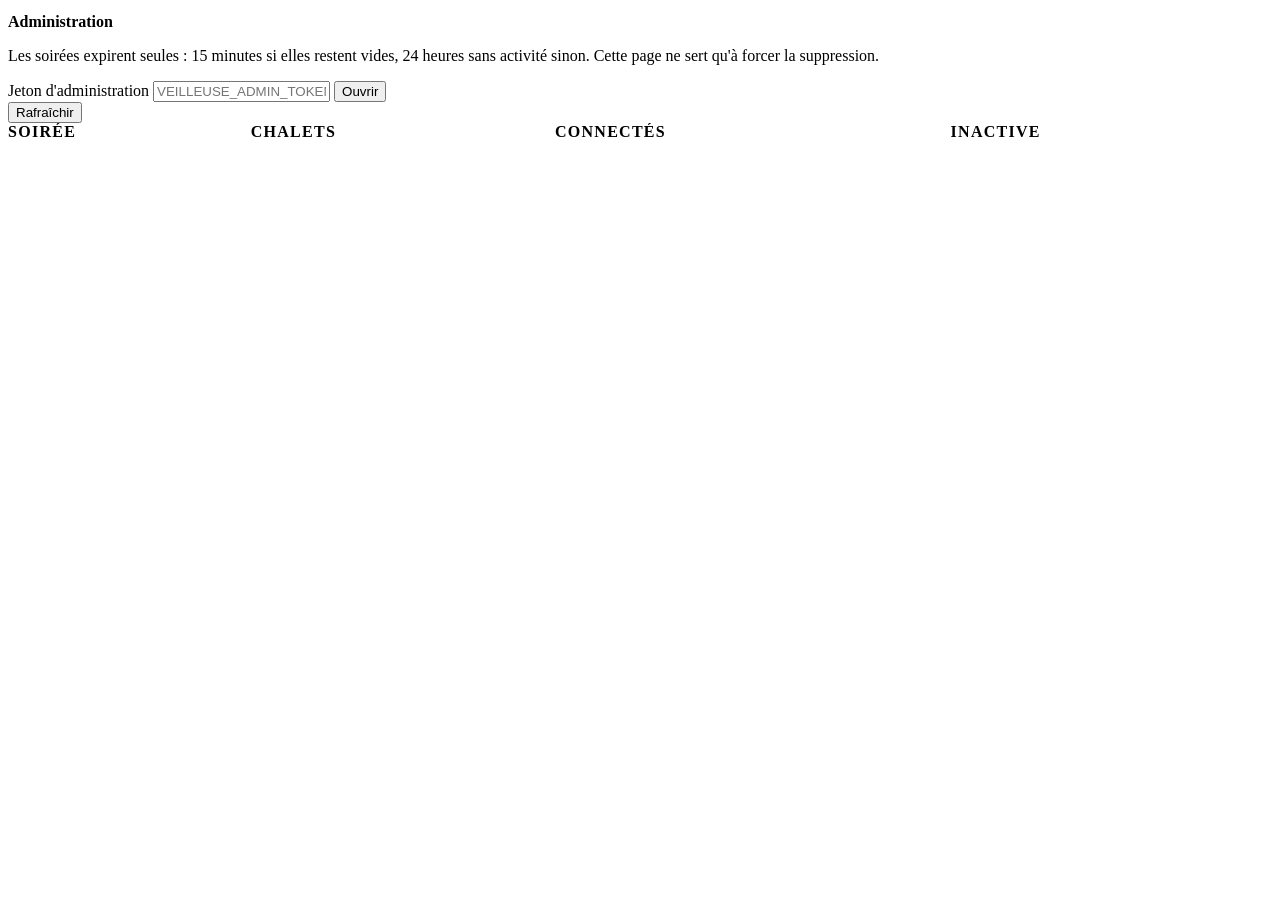
==== app/static/admin.html @ 30041402 "Le lien devient la clé : plus personne n'entre par le nom Sylvain a soulevé le bon problème : n'impo" ====
<!doctype html>
<html lang="fr">
<head>
<meta charset="utf-8">
<meta name="viewport" content="width=device-width, initial-scale=1, viewport-fit=cover">
<meta name="theme-color" content="#0f1117">
<meta name="robots" content="noindex, nofollow">
<title>Veilleuse — administration</title>
<link rel="icon" href="/static/icon.svg" type="image/svg+xml">
<link rel="stylesheet" href="/static/app.css">
<style>
  .admin h1 { font-size: var(--t-xl); }
  .admin table { width: 100%; border-collapse: collapse; font-size: var(--t-sm); }
  .admin th { text-align: left; color: var(--muted); font-weight: 600; font-size: var(--t-xs);
    text-transform: uppercase; letter-spacing: .08em; padding: var(--s2) var(--s2) var(--s2) 0; }
  .admin td { padding: var(--s3) var(--s2) var(--s3) 0; border-top: 1px solid var(--line); vertical-align: top; }
  .admin td.code { font-family: ui-monospace, SFMono-Regular, Menlo, monospace; font-size: var(--t-xs); color: var(--muted); word-break: break-all; }
  .admin .num { font-variant-numeric: tabular-nums; }
  .admin .live { color: var(--green); font-weight: 600; }
  .wrapper { overflow-x: auto; }
</style>
</head>
<body>
<section class="view admin">
  <h1>Administration</h1>
  <p class="hint">Les soirées expirent seules&nbsp;: 15&nbsp;minutes si elles restent vides, 24&nbsp;heures sans activité sinon. Cette page ne sert qu'à forcer la suppression.</p>

  <div id="auth" class="card">
    <label>Jeton d'administration
      <input id="in-token" type="password" autocomplete="off" placeholder="VEILLEUSE_ADMIN_TOKEN">
    </label>
    <button id="btn-login" class="btn primary">Ouvrir</button>
  </div>

  <div id="panel" class="hidden">
    <div class="bar">
      <span class="bar-title"><span id="count"></span></span>
      <button id="btn-refresh" class="btn ghost small">Rafraîchir</button>
    </div>
    <div class="wrapper"><table>
      <thead><tr><th>Soirée</th><th>Chalets</th><th>Connectés</th><th>Inactive</th><th></th></tr></thead>
      <tbody id="rows"></tbody>
    </table></div>
  </div>
</section>
<div id="toast" class="toast hidden"></div>

<script>
(() => {
  "use strict";
  const $ = (id) => document.getElementById(id);
  const esc = (s) => String(s ?? "").replace(/[&<>"]/g, (c) => ({ "&": "&amp;", "<": "&lt;", ">": "&gt;", '"': "&quot;" }[c]));
  let toastTimer;
  const toast = (m, ms = 3000) => { const t = $("toast"); t.textContent = m; t.classList.remove("hidden"); clearTimeout(toastTimer); toastTimer = setTimeout(() => t.classList.add("hidden"), ms); };
  const fmtIdle = (s) => s < 60 ? `${s} s` : s < 3600 ? `${Math.floor(s / 60)} min` : `${Math.floor(s / 3600)} h`;

  let token = sessionStorage.getItem("veilleuse.admin") || "";
  const call = (path, opts = {}) => fetch(path, { ...opts, headers: { ...(opts.headers || {}), "X-Admin-Token": token } });

  async function load() {
    const r = await call("/api/admin/parties");
    if (r.status === 403) { token = ""; sessionStorage.removeItem("veilleuse.admin"); $("panel").classList.add("hidden"); $("auth").classList.remove("hidden"); return toast("Jeton refusé", 4000); }
    const { parties } = await r.json();
    $("auth").classList.add("hidden"); $("panel").classList.remove("hidden");
    $("count").textContent = parties.length ? `${parties.length} soirée${parties.length > 1 ? "s" : ""} en mémoire` : "Aucune soirée en mémoire";
    $("rows").innerHTML = parties.map((p) => `<tr>
      <td><strong>${esc(p.name)}</strong><div class="code">${esc(p.code)}</div></td>
      <td class="num">${p.chalets}</td>
      <td class="num ${p.sockets ? "live" : ""}">${p.sockets}</td>
      <td class="num">${p.sockets ? "—" : fmtIdle(p.idle)}</td>
      <td><button class="btn ghost small" data-del="${esc(p.code)}">Supprimer</button></td>
    </tr>`).join("");
  }

  $("btn-login").addEventListener("click", () => {
    token = $("in-token").value.trim();
    if (!token) return toast("Entrez le jeton");
    sessionStorage.setItem("veilleuse.admin", token);
    load().catch(() => toast("Serveur injoignable", 4000));
  });
  $("btn-refresh").addEventListener("click", () => load().catch(() => toast("Serveur injoignable", 4000)));
  $("rows").addEventListener("click", async (e) => {
    const b = e.target.closest("[data-del]"); if (!b) return;
    if (!confirm(`Supprimer cette soirée ?\n\nLes téléphones connectés seront déconnectés immédiatement.`)) return;
    const r = await call("/api/admin/party/" + encodeURIComponent(b.dataset.del), { method: "DELETE" });
    toast(r.ok ? "Soirée supprimée" : "Suppression impossible");
    load();
  });

  if (token) load().catch(() => { $("auth").classList.remove("hidden"); });
})();
</script>
</body>
</html>
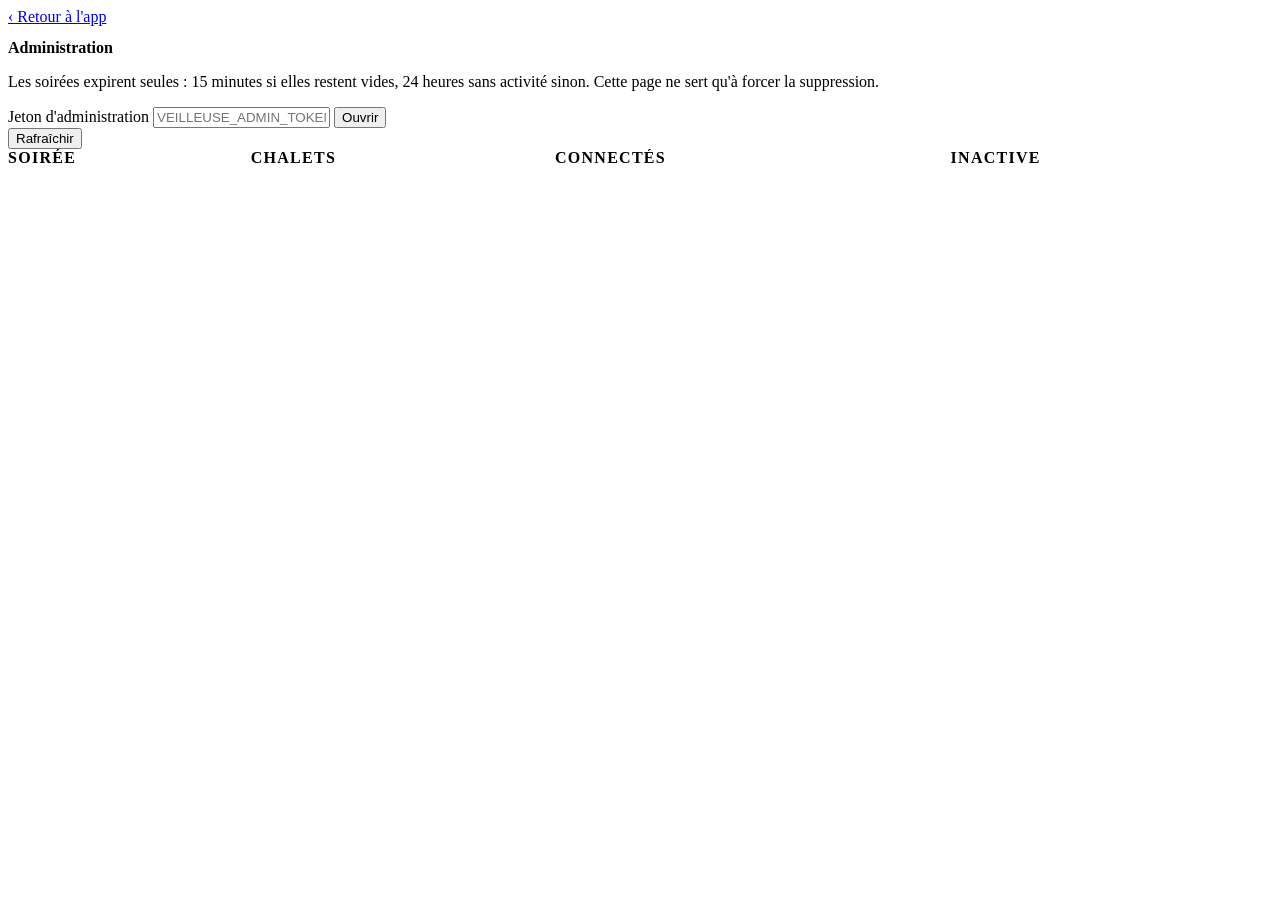
==== commit 6eb75bb8: "Accès à l'administration depuis l'app, et verrou anti-force brute - Lien « Administration » discret " ====
--- a/app/static/admin.html
+++ b/app/static/admin.html
@@ -22,6 +22,8 @@
 </head>
 <body>
 <section class="view admin">
+  <!-- En app installée il n'y a pas de barre d'adresse : ce retour est le seul chemin. -->
+  <header class="bar"><a href="/" class="btn ghost small">‹ Retour à l'app</a></header>
   <h1>Administration</h1>
   <p class="hint">Les soirées expirent seules&nbsp;: 15&nbsp;minutes si elles restent vides, 24&nbsp;heures sans activité sinon. Cette page ne sert qu'à forcer la suppression.</p>
 
@@ -59,6 +61,7 @@
 
   async function load() {
     const r = await call("/api/admin/parties");
+    if (r.status === 429) { return toast("Trop d'essais. Réessayez dans cinq minutes.", 6000); }
     if (r.status === 403) { token = ""; sessionStorage.removeItem("veilleuse.admin"); $("panel").classList.add("hidden"); $("auth").classList.remove("hidden"); return toast("Jeton refusé", 4000); }
     const { parties } = await r.json();
     $("auth").classList.add("hidden"); $("panel").classList.remove("hidden");
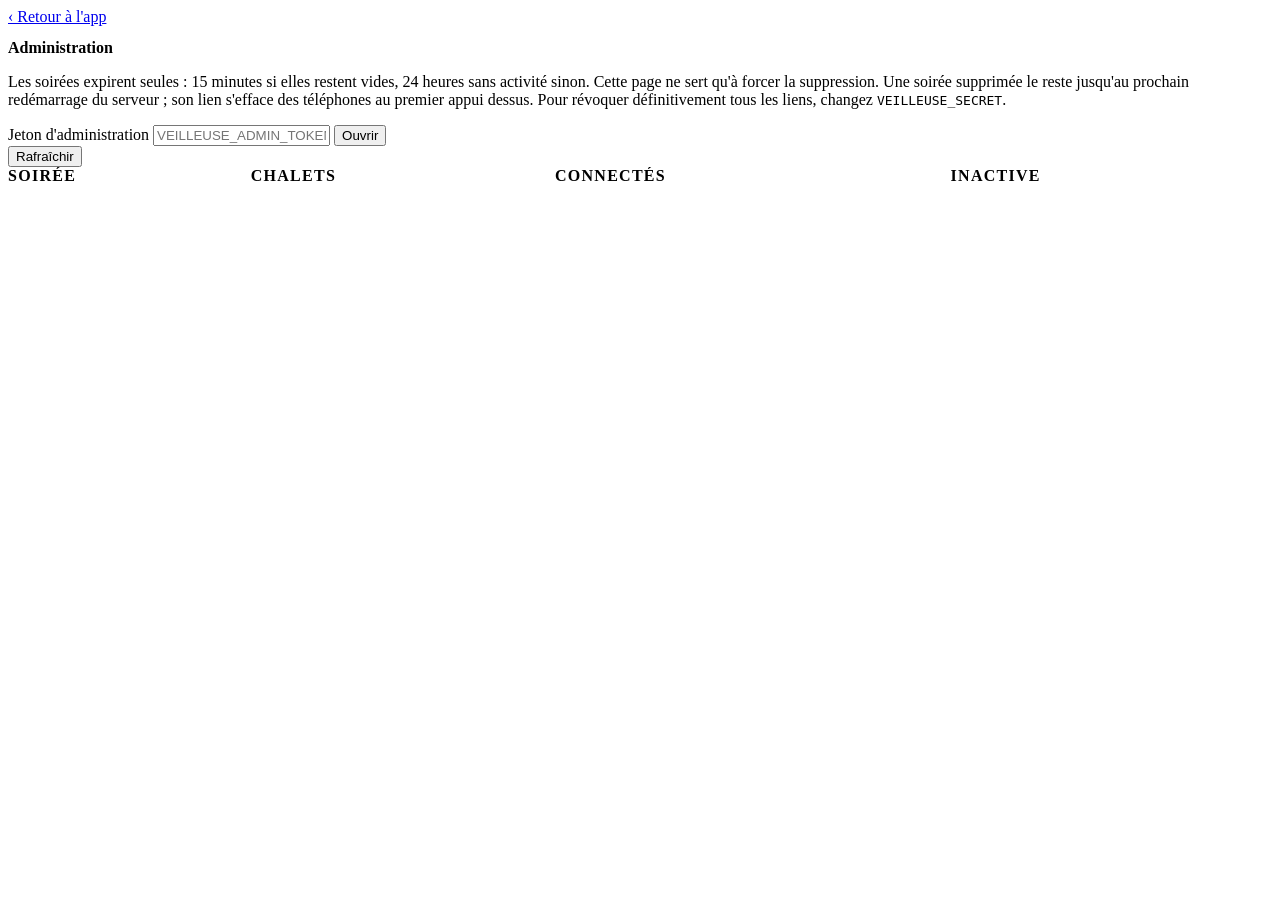
==== commit 453d9fc1: "Une soirée supprimée le reste, et sa puce s'efface des téléphones Sylvain supprime une soirée dans l" ====
--- a/app/static/admin.html
+++ b/app/static/admin.html
@@ -25,7 +25,7 @@
   <!-- En app installée il n'y a pas de barre d'adresse : ce retour est le seul chemin. -->
   <header class="bar"><a href="/" class="btn ghost small">‹ Retour à l'app</a></header>
   <h1>Administration</h1>
-  <p class="hint">Les soirées expirent seules&nbsp;: 15&nbsp;minutes si elles restent vides, 24&nbsp;heures sans activité sinon. Cette page ne sert qu'à forcer la suppression.</p>
+  <p class="hint">Les soirées expirent seules&nbsp;: 15&nbsp;minutes si elles restent vides, 24&nbsp;heures sans activité sinon. Cette page ne sert qu'à forcer la suppression. Une soirée supprimée le reste jusqu'au prochain redémarrage du serveur&nbsp;; son lien s'efface des téléphones au premier appui dessus. Pour révoquer définitivement tous les liens, changez <code>VEILLEUSE_SECRET</code>.</p>
 
   <div id="auth" class="card">
     <label>Jeton d'administration
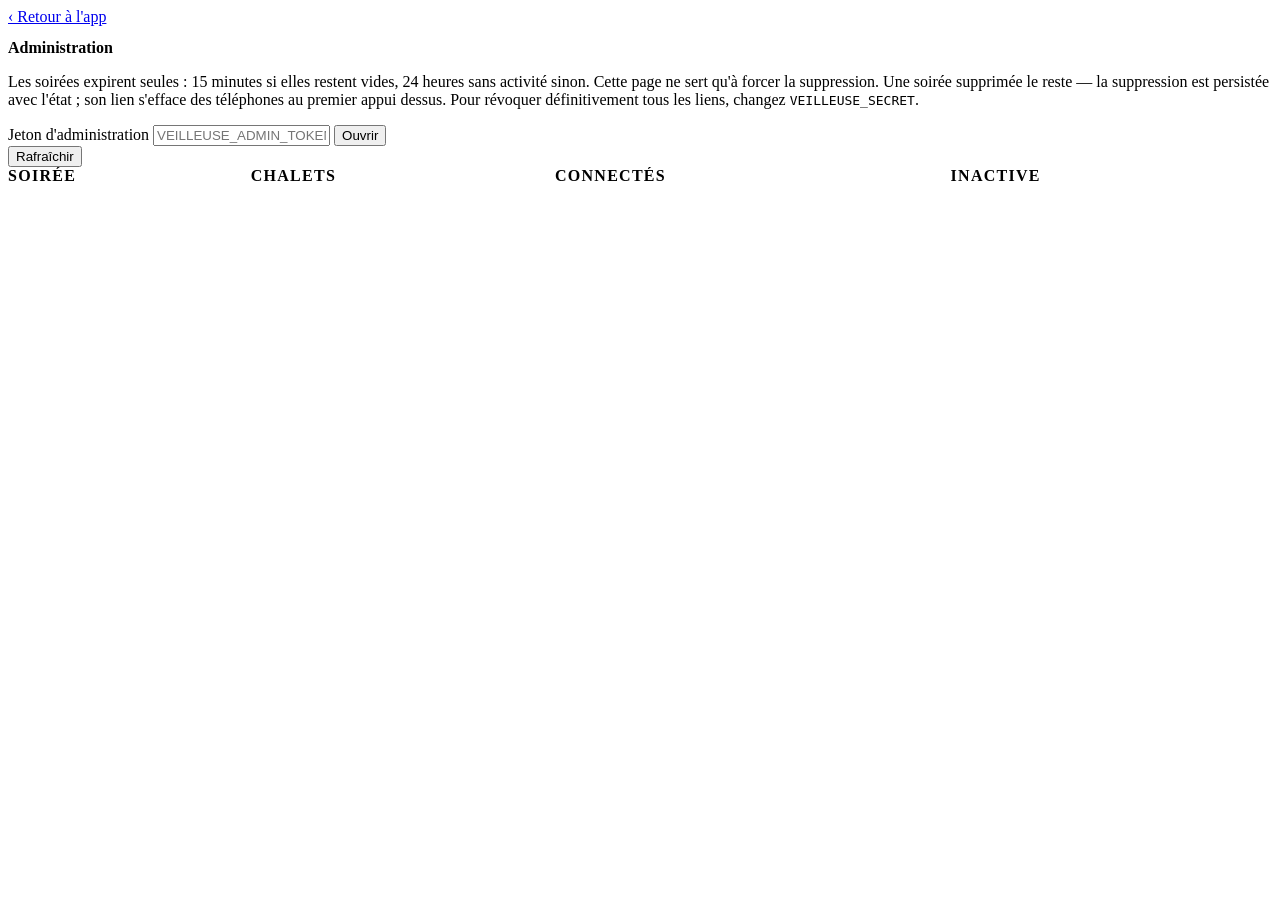
==== commit 54cb4fb5: "Client : service worker à la racine, overlay déterministe, états prouvés Réponse aux points 1, 3, 7," ====
--- a/app/static/admin.html
+++ b/app/static/admin.html
@@ -25,7 +25,7 @@
   <!-- En app installée il n'y a pas de barre d'adresse : ce retour est le seul chemin. -->
   <header class="bar"><a href="/" class="btn ghost small">‹ Retour à l'app</a></header>
   <h1>Administration</h1>
-  <p class="hint">Les soirées expirent seules&nbsp;: 15&nbsp;minutes si elles restent vides, 24&nbsp;heures sans activité sinon. Cette page ne sert qu'à forcer la suppression. Une soirée supprimée le reste jusqu'au prochain redémarrage du serveur&nbsp;; son lien s'efface des téléphones au premier appui dessus. Pour révoquer définitivement tous les liens, changez <code>VEILLEUSE_SECRET</code>.</p>
+  <p class="hint">Les soirées expirent seules&nbsp;: 15&nbsp;minutes si elles restent vides, 24&nbsp;heures sans activité sinon. Cette page ne sert qu'à forcer la suppression. Une soirée supprimée le reste — la suppression est persistée avec l'état&nbsp;; son lien s'efface des téléphones au premier appui dessus. Pour révoquer définitivement tous les liens, changez <code>VEILLEUSE_SECRET</code>.</p>
 
   <div id="auth" class="card">
     <label>Jeton d'administration
